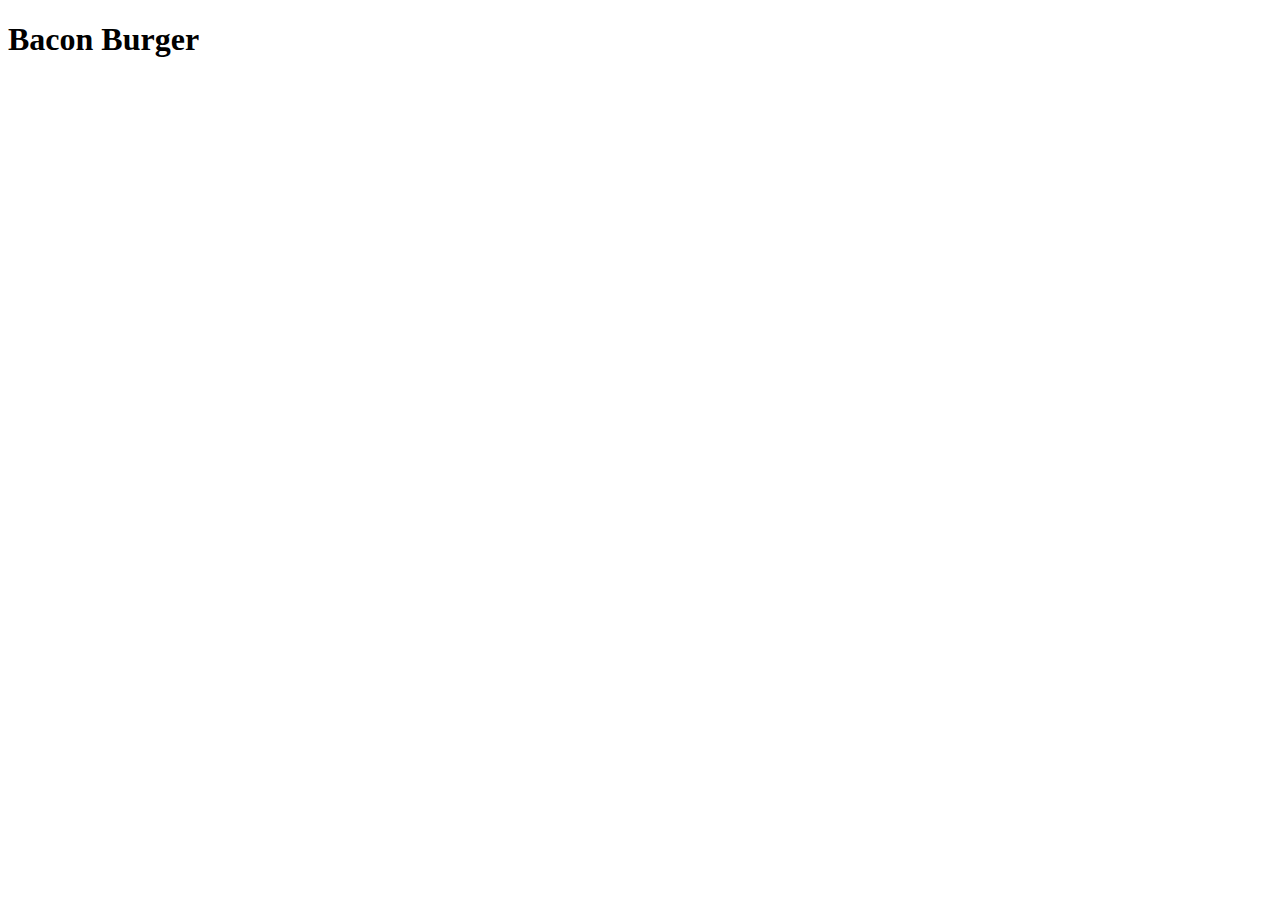
==== recipes/baconburger.html @ c860adb0 "La till länkar till alla recept och skapade recept-html" ====
<!DOCTYPE html>
<html lang="en">
<head>
    <meta charset="UTF-8">
    <meta name="viewport" content="width=device-width, initial-scale=1.0">
    <title>Document</title>
</head>
<body>
    <h1>Bacon Burger</h1>
</body>
</html>
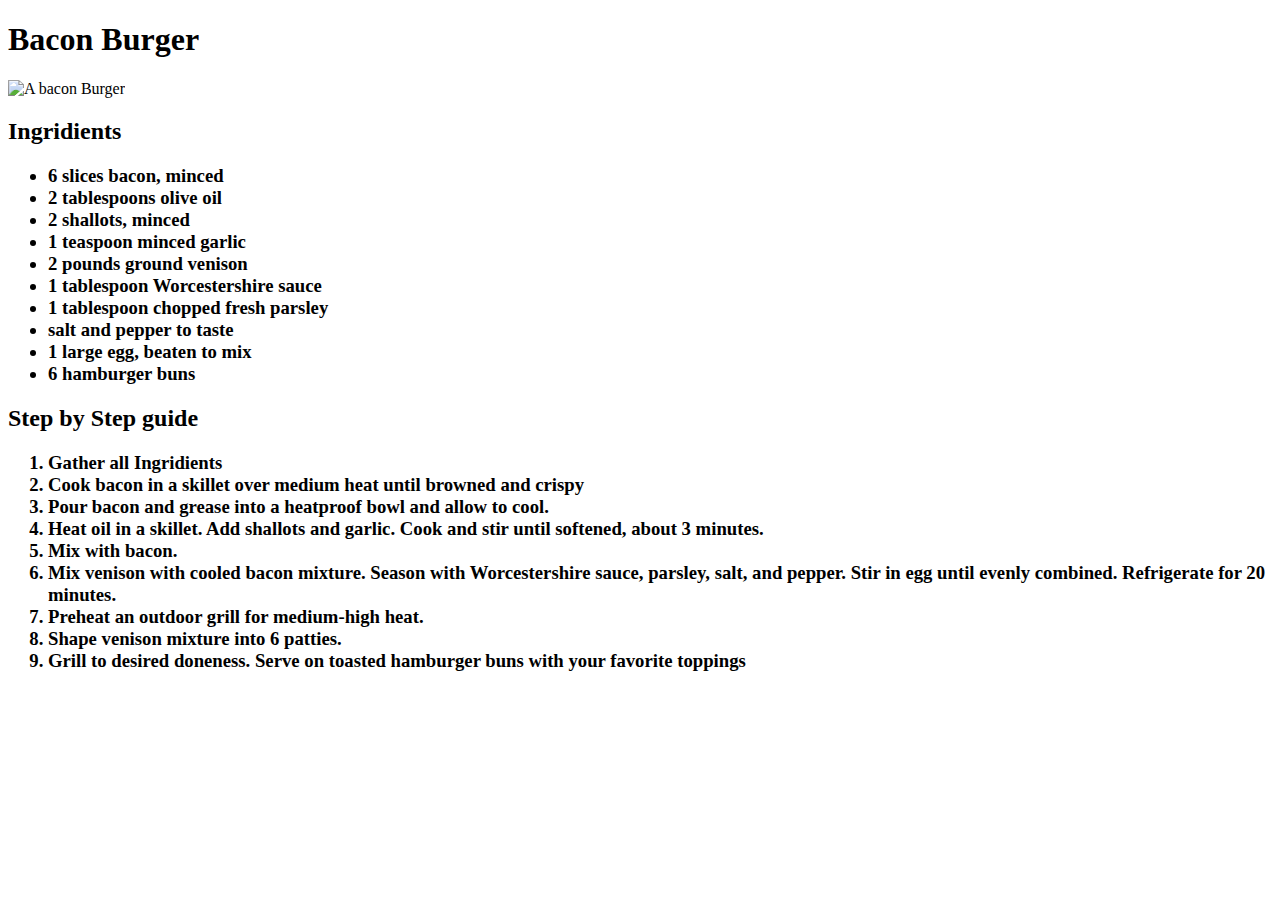
==== commit 24119465: "La till de sista recepten" ====
--- a/recipes/baconburger.html
+++ b/recipes/baconburger.html
@@ -7,5 +7,35 @@
 </head>
 <body>
     <h1>Bacon Burger</h1>
+    <img src="https://www.allrecipes.com/thmb/024cg5hK21KUQqFCQvqapKc5P3g=/0x512/filters:no_upscale():max_bytes(150000):strip_icc():format(webp)/111933-venison-bacon-burgers-DDMFS-001-4x2-3debcb9bc71b489680594c1234af3122.jpg" alt="A bacon Burger" width="400">
+    <h2>Ingridients</h2>
+    <ul>
+        <h3>
+            <li>6 slices bacon, minced</li>
+            <li>2 tablespoons olive oil</li>
+            <li>2 shallots, minced</li>
+            <li>1 teaspoon minced garlic</li>
+            <li>2 pounds ground venison</li>
+            <li>1 tablespoon Worcestershire sauce</li>
+            <li>1 tablespoon chopped fresh parsley</li>
+            <li>salt and pepper to taste</li>
+            <li>1 large egg, beaten to mix</li>
+            <li>6 hamburger buns</li>
+        </h3>
+    </ul>
+    <h2>Step by Step guide</h2>
+    <ol>
+        <h3>
+            <li>Gather all Ingridients</li>
+            <li>Cook bacon in a skillet over medium heat until browned and crispy</li>
+            <li>Pour bacon and grease into a heatproof bowl and allow to cool.</li>
+            <li>Heat oil in a skillet. Add shallots and garlic. Cook and stir until softened, about 3 minutes.</li>
+            <li>Mix with bacon.</li>
+            <li>Mix venison with cooled bacon mixture. Season with Worcestershire sauce, parsley, salt, and pepper. Stir in egg until evenly combined. Refrigerate for 20 minutes.</li>
+            <li>Preheat an outdoor grill for medium-high heat.</li>
+            <li>Shape venison mixture into 6 patties.</li>
+            <li>Grill to desired doneness. Serve on toasted hamburger buns with your favorite toppings</li>
+        </h3>
+    </ol>
 </body>
 </html>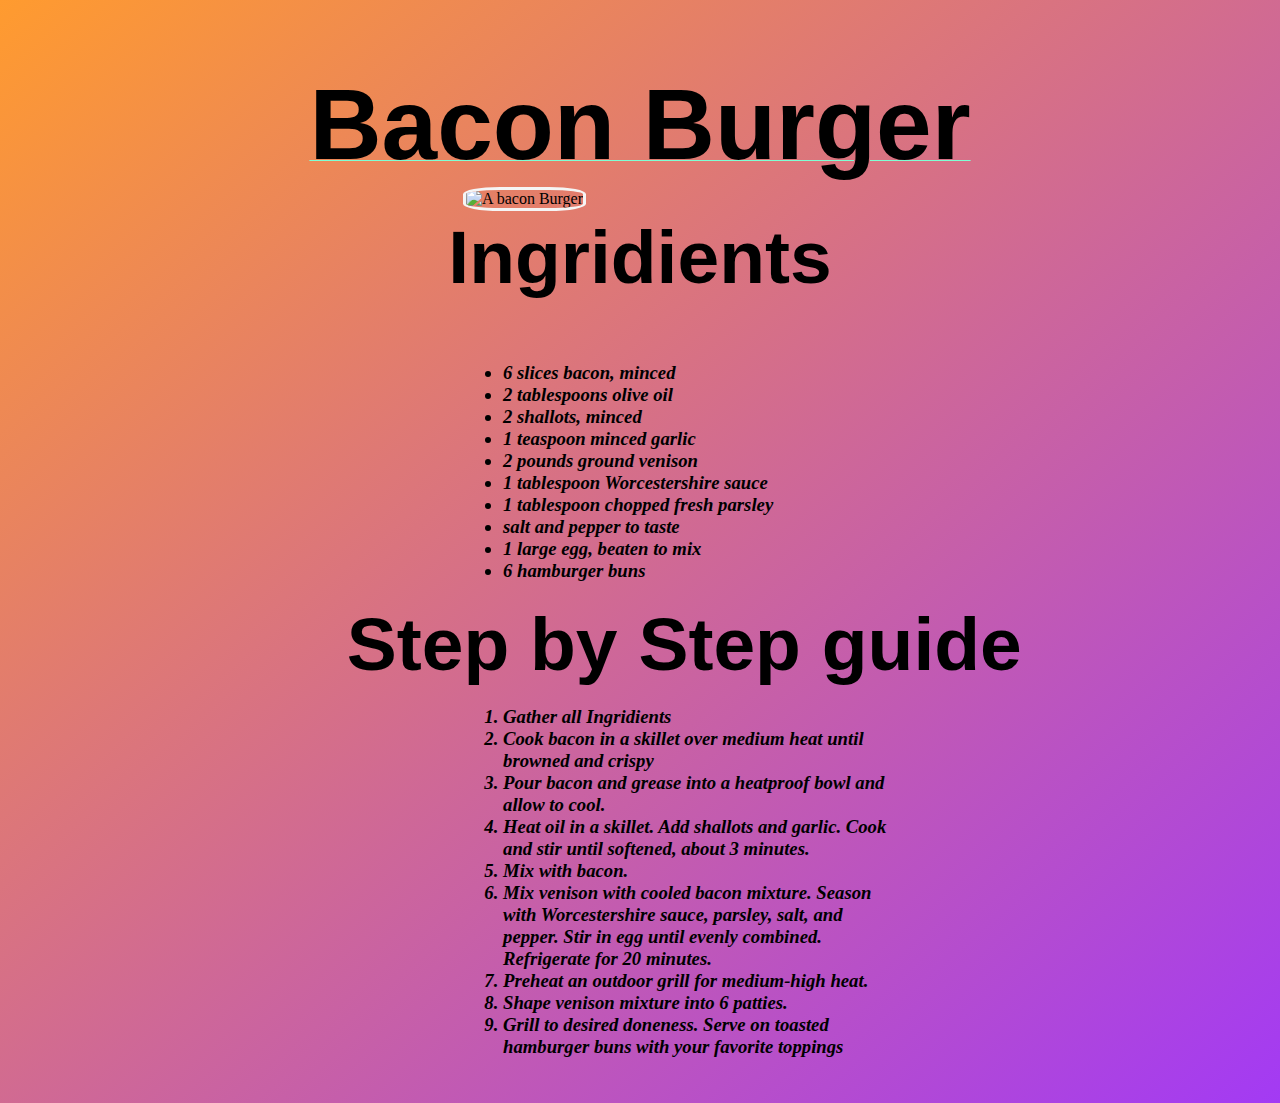
==== commit a0ee74f3: "testade CSS styling" ====
--- a/recipes/baconburger.html
+++ b/recipes/baconburger.html
@@ -4,12 +4,14 @@
     <meta charset="UTF-8">
     <meta name="viewport" content="width=device-width, initial-scale=1.0">
     <title>Document</title>
+    <link rel="stylesheet" href="../style.css">
 </head>
 <body>
     <h1>Bacon Burger</h1>
     <img src="https://www.allrecipes.com/thmb/024cg5hK21KUQqFCQvqapKc5P3g=/0x512/filters:no_upscale():max_bytes(150000):strip_icc():format(webp)/111933-venison-bacon-burgers-DDMFS-001-4x2-3debcb9bc71b489680594c1234af3122.jpg" alt="A bacon Burger" width="400">
-    <h2>Ingridients</h2>
-    <ul>
+    <h2 class="sub1">Ingridients</h2>
+    
+    <ul class="ingredients">
         <h3>
             <li>6 slices bacon, minced</li>
             <li>2 tablespoons olive oil</li>
@@ -23,8 +25,8 @@
             <li>6 hamburger buns</li>
         </h3>
     </ul>
-    <h2>Step by Step guide</h2>
-    <ol>
+    <h2 class="sub2">Step by Step guide</h2>
+    <ol class="guide">
         <h3>
             <li>Gather all Ingridients</li>
             <li>Cook bacon in a skillet over medium heat until browned and crispy</li>
@@ -37,5 +39,6 @@
             <li>Grill to desired doneness. Serve on toasted hamburger buns with your favorite toppings</li>
         </h3>
     </ol>
+
 </body>
 </html>--- a/style.css
+++ b/style.css
@@ -0,0 +1,75 @@
+body {
+    /*background-color: orange;*/
+    background-image: linear-gradient(to bottom right, rgb(255, 155, 47), rgb(163, 58, 244));
+    background-repeat: no-repeat;
+    background-size: 100% 100%;
+    min-height: 100vh;
+}
+
+h1 {
+    font-family: "Brush Script MT", sans-serif;
+    font-size: 100px;
+    text-decoration-line: underline;
+    text-decoration-color: aquamarine;
+    text-decoration-style: solid;
+    text-decoration-thickness: 1px;
+    margin-bottom: 5px;
+    text-align: center;
+}
+
+h2{
+    margin-top: 3px;
+    font-family: "Brush Script MT", sans-serif;
+    font-size: 75px;
+    
+}
+
+.sub1, .sub2 {
+    text-align: center;
+    font-family: "Brush Script MT", sans-serif;
+    font-size: 75px;
+}
+
+.sub2 {
+    margin-left: 7%;
+    margin-bottom: 0px;
+    
+}
+
+.recipe {
+    
+    list-style-position: inside;
+    /*text alignment for the bulletpoints to be centered but in the middle*/
+    float: left;
+    position: relative;
+    left: 35%;
+    margin-top: 2px;
+    font-size: 25px;
+    font-family: 'Gill Sans', 'Gill Sans MT', Calibri, 'Trebuchet MS', sans-serif;
+    margin-bottom: 30px;
+    
+}
+
+img {
+    border-radius: 30%;
+    margin-left: 36%;
+    border: 3px solid whitesmoke;
+    
+}
+
+.ingredients {
+    margin-left: 36%;
+    font-style: italic;
+}
+
+.guide {
+    
+    font-style: italic;
+    margin-left: 36%;
+    margin-bottom: 45px;
+    margin-right: 30%;
+    margin-top: 0px;
+    
+    
+}
+
